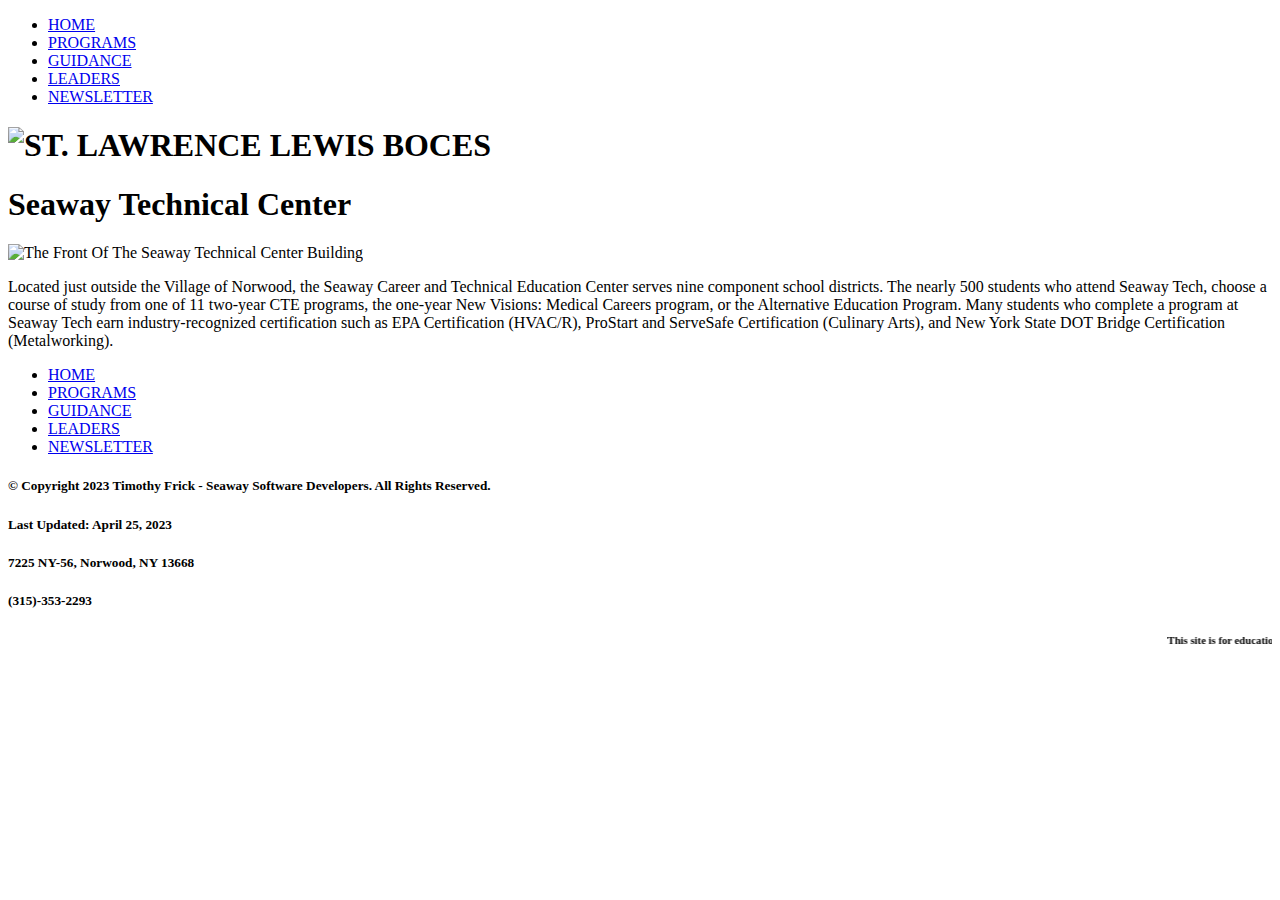
==== index.html @ 38f6955f "files" ====
<!doctype html>
<html>
	<head>
	<meta charset="UTF-8">
	<title>Seaway Area Tech Center: Home</title>
	<link rel="stylesheet" href="css/styles.css">
	<link rel="preconnect" href="https://fonts.googleapis.com">
	<link rel="preconnect" href="https://fonts.gstatic.com" crossorigin>
	<link rel="icon" type="image/png" sizes="79x79" href="images/favicon.png">
	</head>
	
	<body>
		<header>
			<nav>
				<ul>
					<li class="nav1"><a class="nav1" href="index.html">HOME</a></li>
					<li class="nav2"><a class="nav2" href="programs.html">PROGRAMS</a></li>
					<li class="nav1"><a class="nav1" href="guidance.html">GUIDANCE</a></li>
					<li class="nav2"><a class="nav2" href="leaders.html">LEADERS</a></li>
					<li class="nav1"><a class="nav1" href="newsletter.html">NEWSLETTER</a></li>
				</ul>
			</nav>
			<h1><img class="titleImage" src="images/logo2.png" alt="ST. LAWRENCE LEWIS BOCES"></h1>
		</header>
		<main>
			<div class="container">
				<h1>Seaway Technical Center</h1>
				<p class="image"><img src="images/home.jpg" alt="The Front Of The Seaway Technical Center Building"></p>
				<p>Located just outside the Village of Norwood, the Seaway Career and Technical Education Center serves nine component school districts. The nearly 500 students who attend Seaway Tech, choose a course of study from one of 11 two-year CTE programs, the one-year New Visions: Medical Careers program, or the Alternative Education Program.  Many students who complete a program at Seaway Tech earn industry-recognized certification such as EPA Certification (HVAC/R), ProStart and ServeSafe Certification (Culinary Arts), and New York State DOT Bridge Certification (Metalworking).</p>
			</div>
		</main>
		<footer>
			<nav>
				<ul>
					<li class="nav2"><a class="nav2" href="index.html">HOME</a></li>
					<li class="nav1"><a class="nav1" href="programs.html">PROGRAMS</a></li>
					<li class="nav2"><a class="nav2" href="guidance.html">GUIDANCE</a></li>
					<li class="nav1"><a class="nav1" href="leaders.html">LEADERS</a></li>
					<li class="nav2"><a class="nav2" href="newsletter.html">NEWSLETTER</a></li>
				</ul>
			</nav>
			<h5>&copy; Copyright 2023 Timothy Frick - Seaway Software Developers. All Rights Reserved.</h5>
			<h5>Last Updated: April 25, 2023</h5>
			<h5>7225 NY-56, Norwood, NY 13668</h5>
			<h5>(315)-353-2293</h5>
			<h6><marquee scrollamount="13">This site is for educational purposes only. Copyright Disclaimer under section 107 of the Copyright Act 1976, allowance is made for “fair use” for purposes such as criticism, comment, news reporting, teaching, scholarship, education and research. Fair use is a use permitted by copyright statute that might otherwise be infringing. Non-profit, educational or personal use tips the balance in favor of fair use. </marquee></h6>
		</footer>
		<table></table>
	</body>
</html>
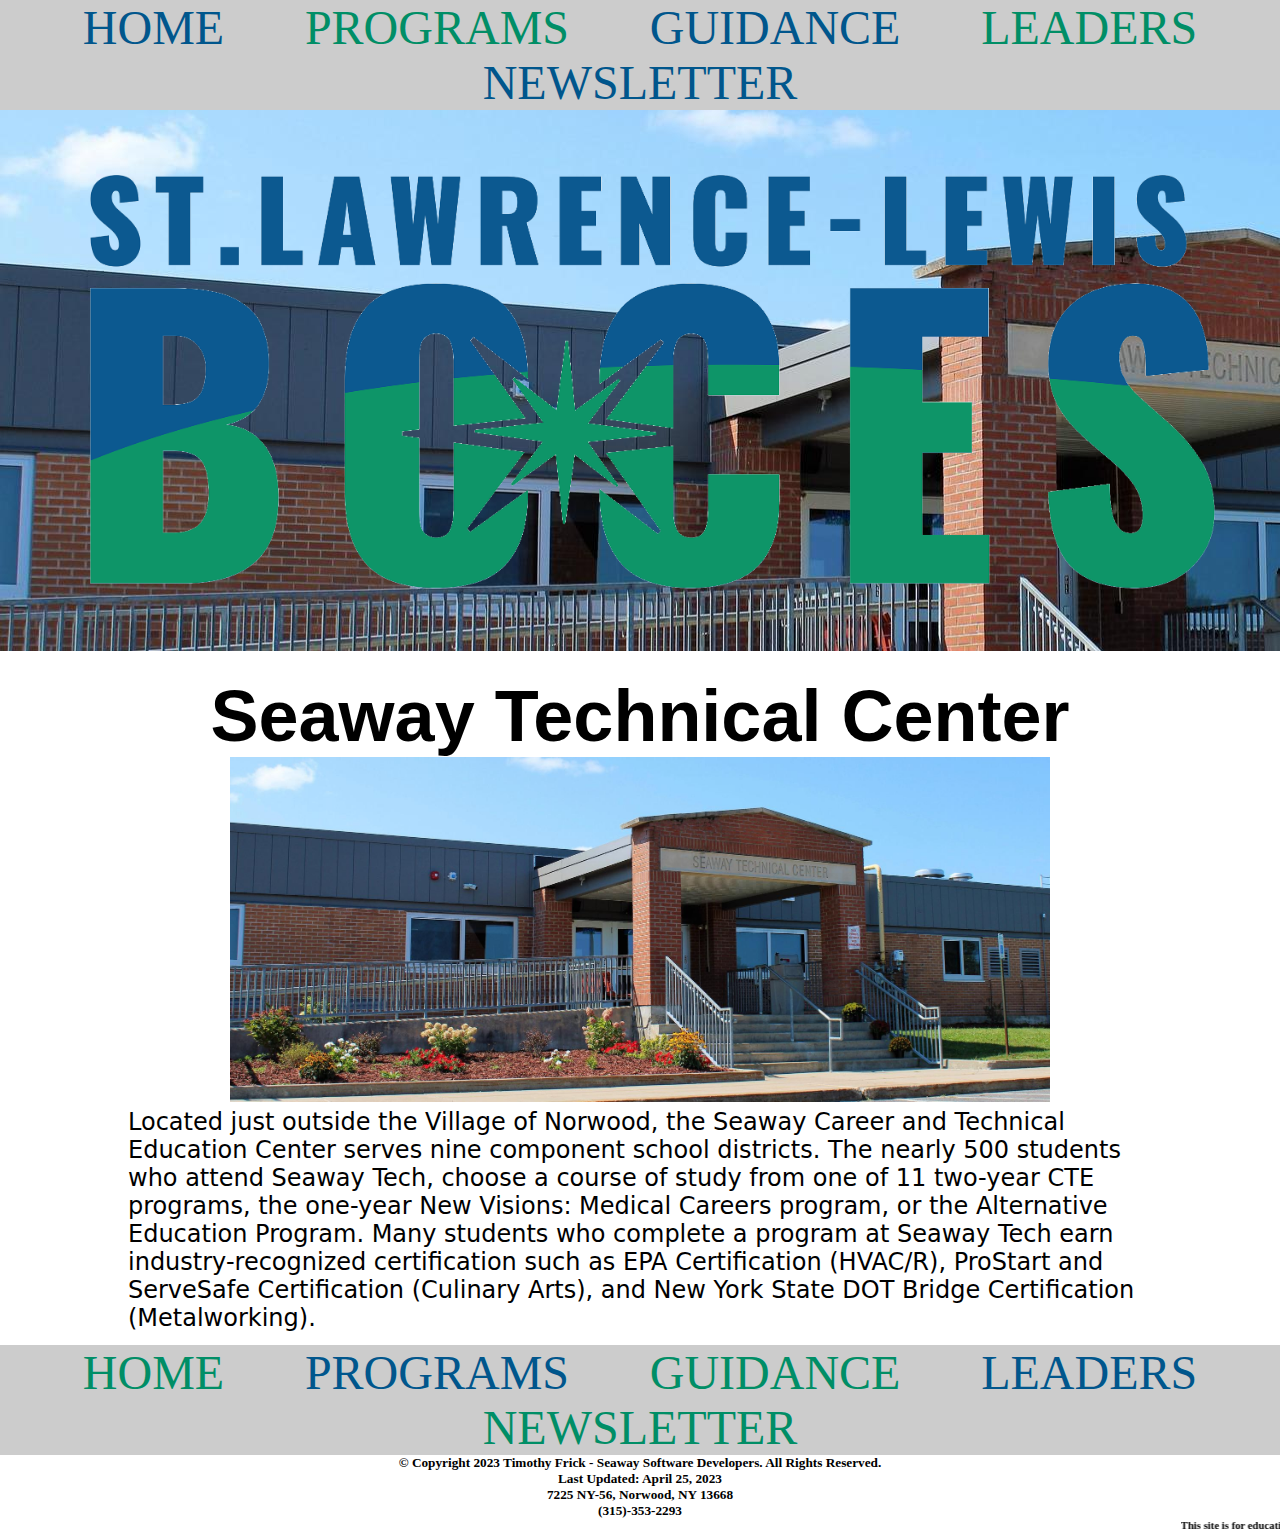
==== commit f28c3da9: "the unpurge" ====
--- a/index.html
+++ b/index.html
@@ -47,5 +47,4 @@
 		</footer>
 		<table></table>
 	</body>
-</html>
-
+</html>--- a/css/styles.css
+++ b/css/styles.css
@@ -0,0 +1,186 @@
+/* CSS Document */
+
+/* 
+COLORS:
+	Blue: #00568c
+	Green: #008e66
+	White: #ffffff
+	Gray: #cccccc
+	Blue Fade: #00568c99
+	Green Fade: #008e6699
+*/
+
+* {
+	padding: 0;
+	border: 0;
+	margin: 0;
+}
+
+body {
+	color: #000000;
+	background-color: #ffffff;
+}
+
+nav {
+	background-color: #cccccc;
+	text-align: center;
+}
+
+nav ul {
+	width: 100%;
+}
+
+nav ul li {
+	display: inline;
+}
+
+nav a {
+	font-family: "Impact", "Haettenschweiler", "Franklin Gothic Bold", "Arial Black", "sans-serif";
+	font-size: 3em;
+	text-decoration: none;
+	margin: 3%;
+	transition: all .3s;
+}
+
+nav a:hover {
+	font-size: 3.3em;
+}
+
+.nav1, .list1 {
+	color: #00568c;
+}
+
+.nav2, .list2 {
+	color: #008e66;
+}
+
+.nav1:hover {
+	color: #00568c;
+	text-shadow: 0 0 10px #00568c99;
+}
+
+.nav2:hover {
+	color: #008e66;
+	text-shadow: 0 0 10px #008e6699;
+}
+
+h1, th {
+	text-align: center;
+	font-family: "Impact", sans-serif;
+	font-size: 3em;
+}
+
+h2 {
+	
+}
+
+blockquote {
+	
+}
+
+.titleImage {
+	width: 100%;
+	background-image: url("../images/home.jpg")
+}
+
+.title1 {
+	color: #00568c;
+	text-shadow: 0 0 10px #00568c99;
+}
+.title2 {
+	color: #008e66;
+	text-shadow: 0 0 10px #008e6699;
+}
+
+footer h5 {
+	text-align: center;
+}
+
+main {
+	font-size: 1.5em;
+	font-family: "Segoe", "Segoe UI", "DejaVu Sans", "Trebuchet MS", "Verdana", "sans-serif";
+	margin: 1% 0;
+}
+
+main img {
+	width: 80%;
+}
+
+
+main .image {
+	text-align: center;
+}
+
+.container {
+	width: 80%;
+	margin: 0 auto;
+}
+
+.newsletterImage {
+	width: 60%;
+	border: 0;
+}
+
+.button {
+	border: 0;
+	padding: 7px 17px;
+	border-radius: 20px;
+	background-color: #000000;
+	font-weight: bold;
+	font-size: 1.5em;
+	color: #ffffff;
+	transition: 0.2s all;
+}
+
+#submit {
+	background-color: #00568c;
+	color: #008e66;
+}
+
+#reset {
+	color: #00568c;
+	background-color: #008e66;
+}
+
+.button:hover {
+	cursor: pointer;
+}
+
+#submit:hover {
+	background-color: #99ff99;
+	color: #009900;
+}
+
+#reset:hover {
+	background-color: #ff9999;
+	color: #990000;
+}
+
+input, select {
+	border: 1px solid #000000;
+	border-radius: 5px;
+}
+
+.tablep {
+	text-align: center;
+	border: 0;
+}
+
+table {
+	
+}
+
+td {
+	border: 1px dashed #cccccc;
+	text-align: center;
+}
+
+th {
+	border: 0;
+}
+
+.buttontd {
+	text-align: center;
+	border: 0;
+	padding-top: .5%;
+}